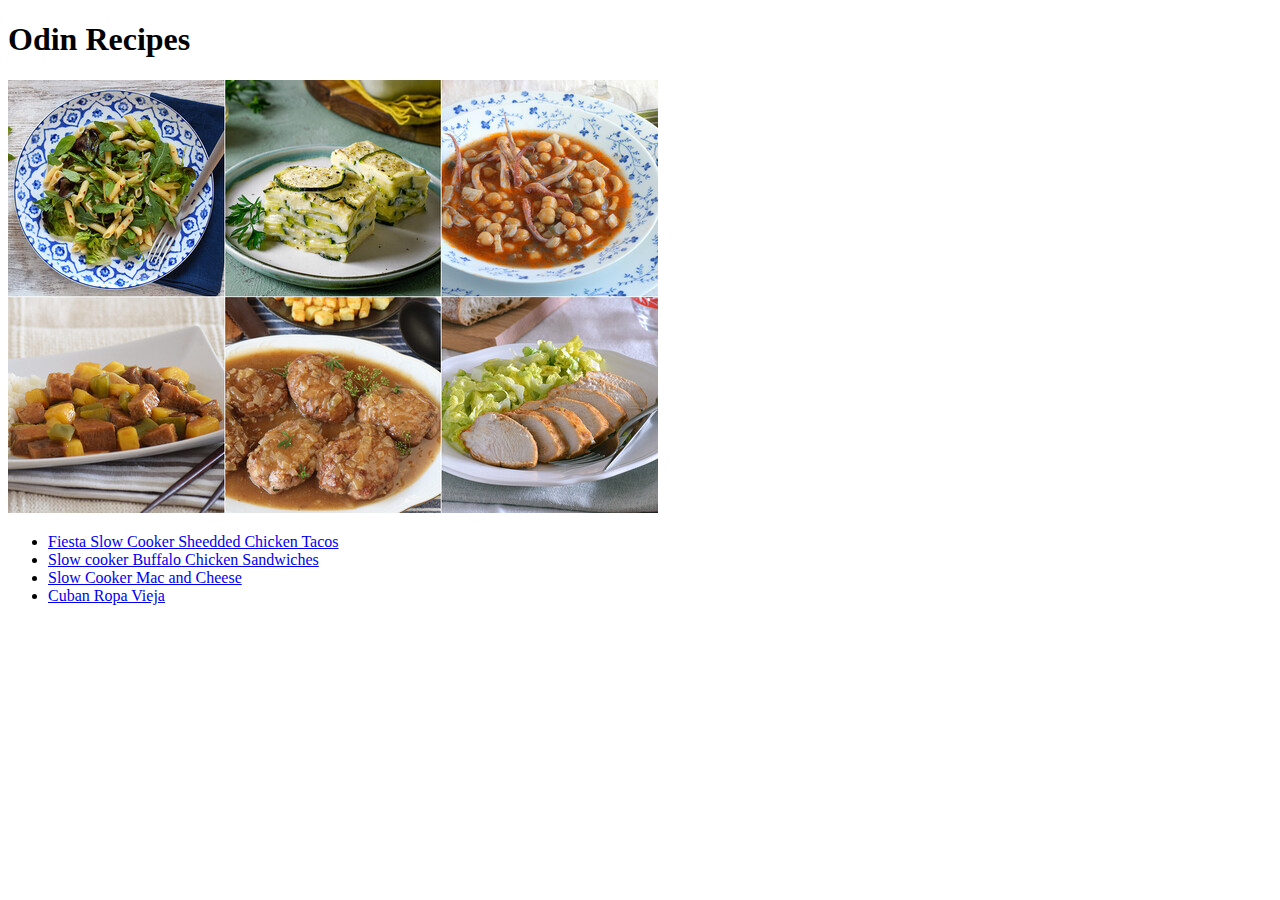
==== index.html @ 1acc5376 "Add my firts pagine of recipes in to" ====
<!DOCTYPE html>
<html lang="es">
    <head>
        <title>Recipes</title>
        <meta charset="UTF-8">
    </head>
    <body>
        <h1>Odin Recipes</h1>
        <img src="/recipe.jpg" alt="">
        <ul>
            <li><a href="./recipes/lasagna.html">Fiesta Slow Cooker Sheedded Chicken Tacos</a></li>
            <li><a href="./recipes/hamburguesa.html">Slow cooker Buffalo Chicken Sandwiches</a></li>
            <li><a href="./recipes/macarones.html">Slow Cooker Mac and Cheese</a></li>
            <li><a href="./recipes/tinga.html">Cuban Ropa Vieja</a></li>
        </ul>
        
    </body>
</html>
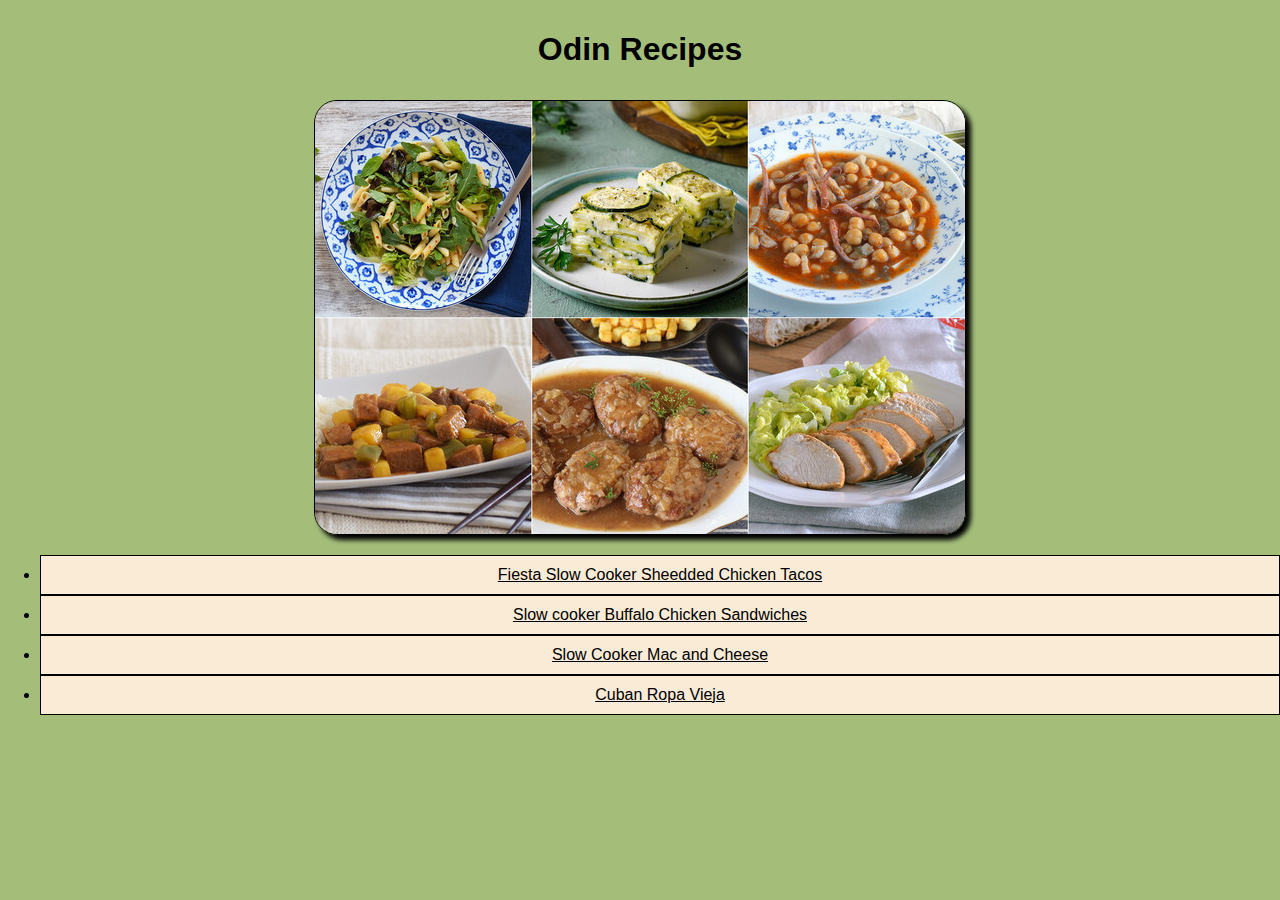
==== commit 60d4d48f: "Aplicacion de css y areglos en images y orden de archivos" ====
--- a/index.html
+++ b/index.html
@@ -3,15 +3,17 @@
     <head>
         <title>Recipes</title>
         <meta charset="UTF-8">
+        <link rel="stylesheet" href="styles.css">
+        <meta name="viewport" content="width=device-width, initial-scale=1.0">
     </head>
     <body>
         <h1>Odin Recipes</h1>
-        <img src="/recipe.jpg" alt="">
+        <img src="/recipe.jpg" alt="receta">
         <ul>
-            <li><a href="./recipes/lasagna.html">Fiesta Slow Cooker Sheedded Chicken Tacos</a></li>
-            <li><a href="./recipes/hamburguesa.html">Slow cooker Buffalo Chicken Sandwiches</a></li>
-            <li><a href="./recipes/macarones.html">Slow Cooker Mac and Cheese</a></li>
-            <li><a href="./recipes/tinga.html">Cuban Ropa Vieja</a></li>
+            <li><a target="_blank" rel="noppener noreferrer" href="./recipes/lasagna.html">Fiesta Slow Cooker Sheedded Chicken Tacos</a></li>
+            <li><a target="_blank" rel="noppener noreferrer" href="./recipes/hamburguesa.html">Slow cooker Buffalo Chicken Sandwiches</a></li>
+            <li><a target="_blank" rel="noppener noreferrer" href="./recipes/macarones.html">Slow Cooker Mac and Cheese</a></li>
+            <li><a target="_blank" rel="noppener noreferrer" href="./recipes/tinga.html">Cuban Ropa Vieja</a></li>
         </ul>
         
     </body>
--- a/styles.css
+++ b/styles.css
@@ -0,0 +1,40 @@
+body
+{
+    margin: 0;
+    padding: 0;
+    box-sizing: border-box;
+    font-family: sans-serif;
+    background-color: rgb(164, 190, 122);
+}
+h1
+{
+    text-align: center;
+    padding: 10px;
+}
+img
+{
+    display: block;
+    margin: 0 auto;
+    margin-bottom: 20px;
+    border-radius: 23px;
+    transition: transform 0.3s ease-in-out;
+    border: 1px solid black;
+    box-shadow: 5px 5px 5px;
+}
+img:hover
+{
+    transform: scale(1.06);
+}
+ul li 
+{
+    text-align: center;
+    padding: 10px;
+    background-color: antiquewhite;
+    border: 1px solid black;
+    
+}
+a
+{
+    color: black;
+    font-weight: 500;
+}